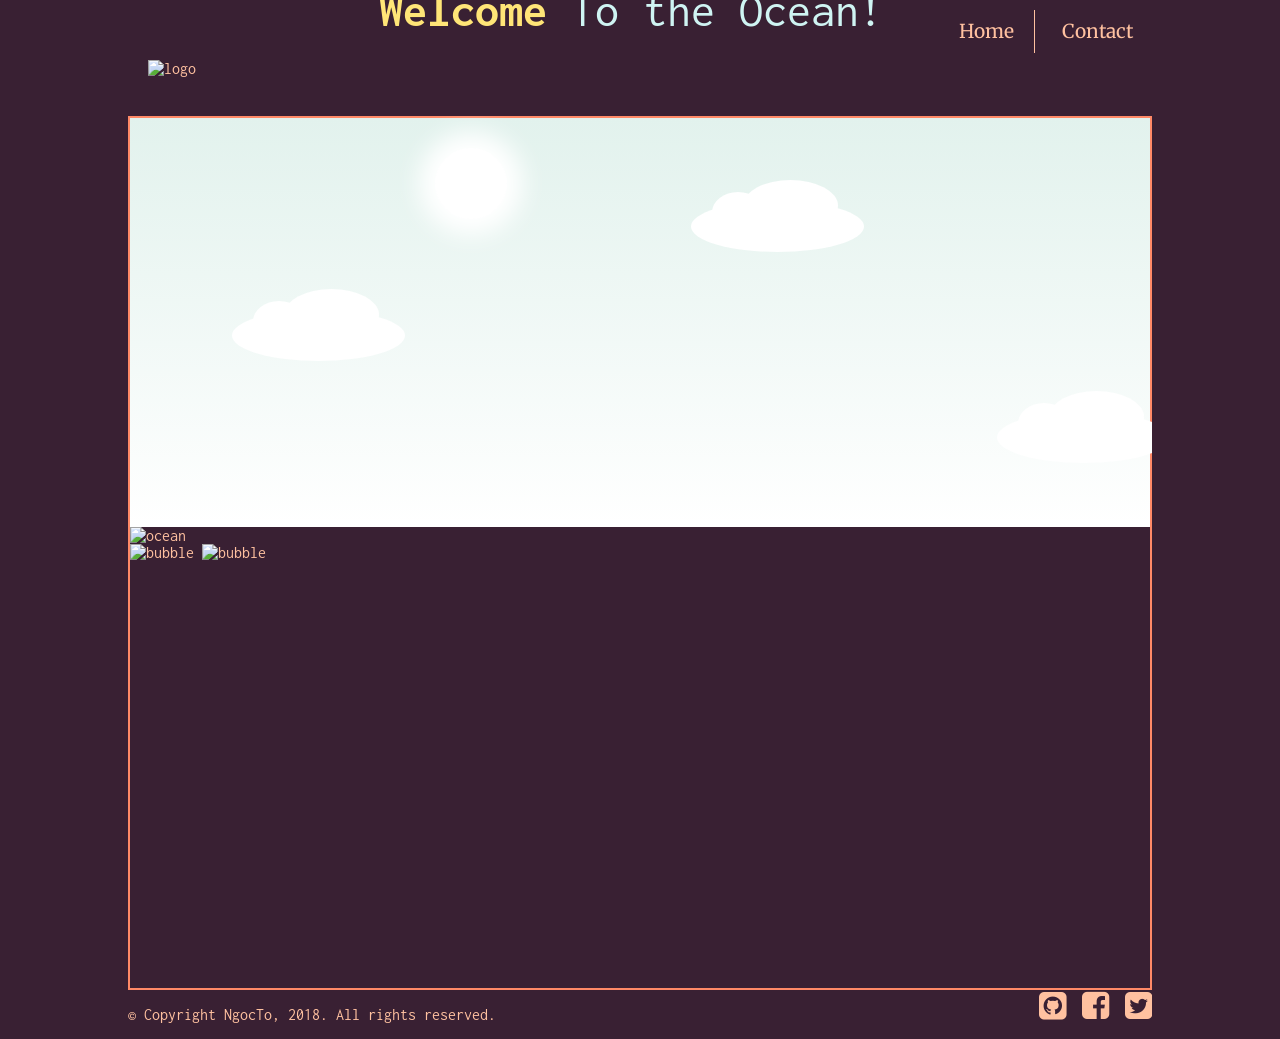
==== assignment5.html @ 6ea0a4e7 "Add files via upload" ====
<!DOCTYPE html>
<html lang="en">
  <head>
	<meta charset="utf-8" />
	<title>Transition &amp; Animation</title>
    <link rel="stylesheet" type="text/css" href="style.css" />
	<link href="https://fonts.googleapis.com/css?family=Inconsolata|Merriweather" rel="stylesheet">
	<link rel="stylesheet" type="text/css" href="https://maxcdn.bootstrapcdn.com/font-awesome/4.7.0/css/font-awesome.min.css" />
  </head>
  <body>
	<header id="header">
	  <div class="page-wrapper">
	      <nav class="main-nav">
			<h2 class="hidden">Main navigation</h2>
		    <ul>
			  <li><a href="assignment5.html">Home</a></li>
			  <li><a href="?contact">Contact</a></li>
		    </ul>
		  </nav>
		<img id="logo" src="images/logo.svg" alt="logo" />
	    <h1>Welcome <span>To the Ocean!</span></h1>
		  
	  </div>
	</header>
	<main id="main">
	  <div class="page-wrapper">
	    <div id="sky-wrapper">
	      <div id="sun"><div></div>
		  </div>
		  <div class="cloud"><div id="cloud1"></div>
		  </div>
		  <div class="cloud"><div id="cloud2"></div>
		  </div>
		  <div class="cloud"><div id="cloud3"></div>
		  </div>
		</div>
	    <div id="ocean-wrapper">
		  <img id="ocean" src="images/ocean.png" alt="ocean"/>
			<div id="test"></div>
			<div id="boat-container">
			  <div id="sail"><div></div></div>
			  <div id="draft"><div></div></div>
			</div>
			  <div class="fish-container">
				<div class="fish"></div>
			  </div>
			  
			  <div id="weed-wrapper">
				<div class="weed"></div>
			  </div>
			  <div id="bubble">
				<img id="bubble1" src="images/bubble1.png" alt="bubble"/>
				<img id="bubble2" src="images/bubble2.png" alt="bubble"/>
			  </div>
		</div>  
	  </div>
	</main>
	<footer id="footer">
	  <div class="page-wrapper">
	    <p>© Copyright NgocTo, 2018. All rights reserved.</p>
	    <div id="social-links">
	      <a href="#"><i class="fa fa-github-square" aria-hidden="true"></i></a>
		  <a href="#"><i class="fa fa-facebook-square" aria-hidden="true"></i></a>
		  <a href="#"><i class="fa fa-twitter-square" aria-hidden="true"></i></a>
	     </div>
	  </div>
	</footer>
  </body>
</html>
---- style.css ----
/****************************************/
/* CONTENT */
/*1.  DESKTOP */
/*1a. GENERAL */
/*1b. HEADER */
/*1c. BANNER */
/*1d. MAIN SESSIONS */
/*1d. FORM */
/*1d. FOOTER */
/*2.  TABLET */
/*3.  PHONE */
/****************************************/
/* DESKTOP */
/* GENERAL */
html {
  box-sizing: border-box;
}
body {
  margin: 0;
  background-color: #392033;
  font-family: 'Inconsolata', monospace;
  color: #ffc1a0;
}
*,
*:before,
*:after {
  box-sizing: inherit;
}
.page-wrapper {
  max-width: 1024px;
  margin: 0 auto;
  position: relative;
  overflow: hidden;
}
.hidden {
  position: absolute;
  left: -10000px;
}
a {
  text-decoration: none;
  color: #ffc1a0;
}
a:hover {
  color: #ffe577;
}
ul {
  padding: 0;
  margin: 0;
}
li {
  display: inline-block;
  list-style: none;
}
/* HEADER */
.main-nav ul {
  position: absolute;
  right: 0;
}
.main-nav li {
  border-right: 1px solid #ffc1a0;
  padding: 0.5em 1em;
  margin-top: 0.5em;
  font-size: 1.2em;
  font-family: 'Merriweather', serif;
}
.main-nav li:last-child {
  border-right: none;
}
#logo {
  max-width: 15%;
  padding: 2%;
  margin-top: 2.5em;
}
#header h1 {
  display: inline-block;
  font-size: 3em;
  color: #ffe577;
  margin-left: 15%;
  top: -1em;
  position: relative;
}
#header h1 span {
  color: #cff4f3;
  font-weight: normal;
}
/* MAIN */
#sky-wrapper {
  background: linear-gradient(to bottom, #e2f2ed, #ffffff);
  width: 100%;
  height: 0;
  padding-bottom: 40%;
  border: 2px solid #ff8967;
  border-bottom: none;
}
#sun div {
  width: 7%;
  height: 0;
  padding-bottom: 7%;
  background-color: #fff;
  border-radius: 50%;
  position: absolute;
  left: 30%;
  top: 2em;
  box-shadow: 0 0 1.5em 1em #fff;
}
.cloud div {
  position: relative;
  top: 2em;
  width: 17%;
  height: 0;
  padding-bottom: 5%;
  border-radius: 50%;
  background-color: #fff;
}
.cloud div::before {
  content: '';
  position: absolute;
  left: 12%;
  top: -16%;
  width: 30%;
  height: 80%;
  border-radius: 50%;
  background-color: #fff;
}
.cloud div::after {
  content: '';
  position: absolute;
  left: 30%;
  top: -40%;
  width: 55%;
  height: 100%;
  border-radius: 50%;
  background-color: #fff;
}
#cloud1 {
  left: 10%;
  top: 12em;
}
#cloud2 {
  left: 55%;
}
#cloud3 {
  left: 85%;
  top: 12em;
}
#ocean-wrapper {
  width: 100%;
  height: 0;
  padding-bottom: 45%;
  border: 2px solid #ff8967;
  border-top: none;
}
/* FOOTER */
#footer p,
#social-links {
  display: inline-block;
}
#social-links {
  float: right;
  font-size: 2em;
}
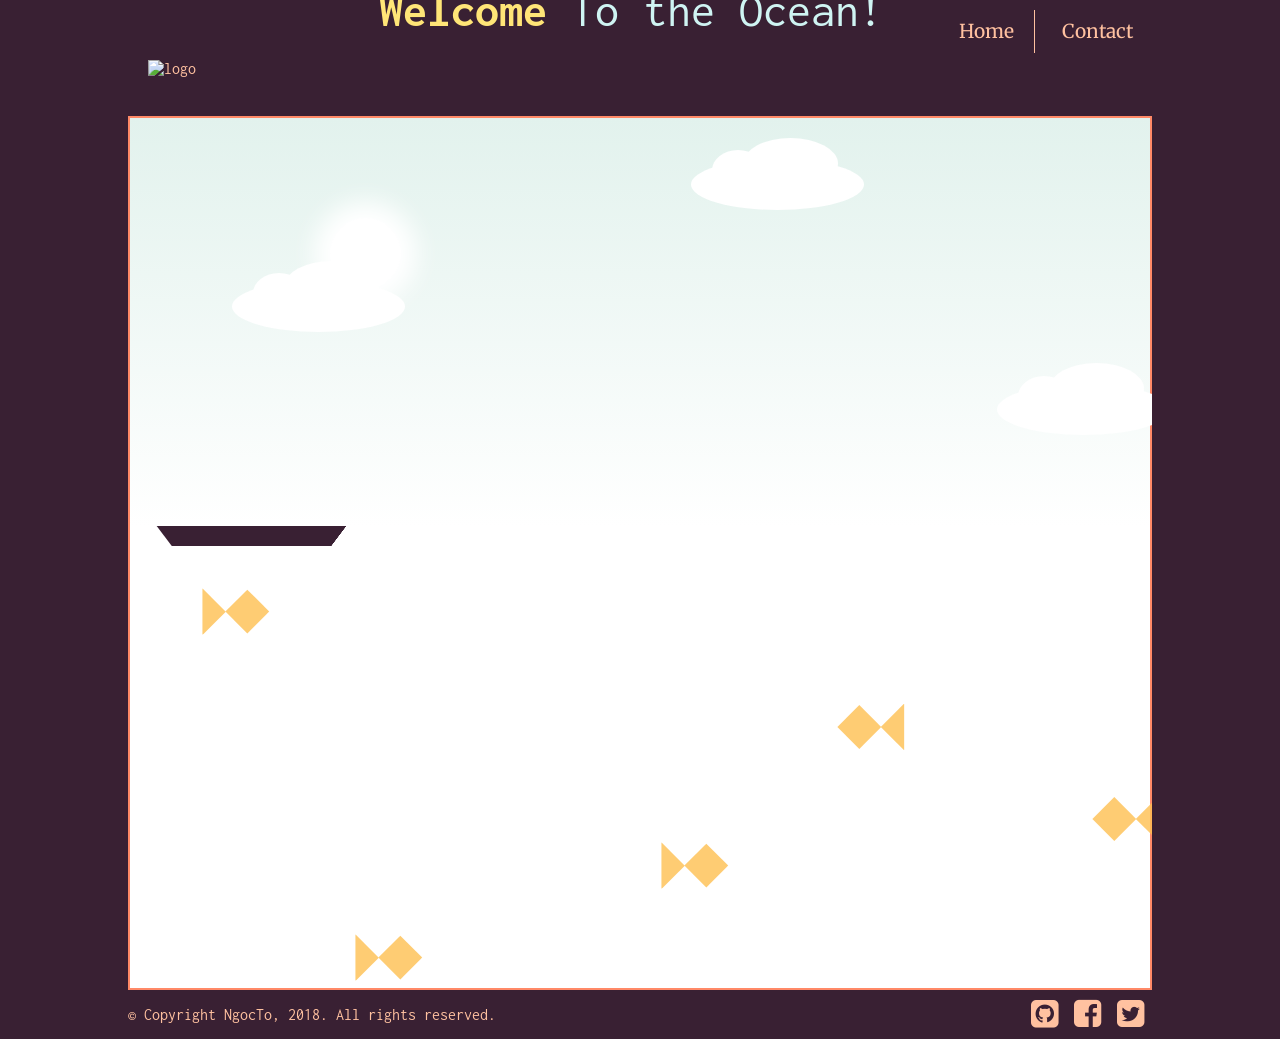
==== commit 81d1a07a: "added more animations" ====
--- a/assignment5.html
+++ b/assignment5.html
@@ -27,31 +27,43 @@
 	    <div id="sky-wrapper">
 	      <div id="sun"><div></div>
 		  </div>
-		  <div class="cloud"><div id="cloud1"></div>
+		  <div class="cloud" id="cloud1">
 		  </div>
-		  <div class="cloud"><div id="cloud2"></div>
+		  <div class="cloud" id="cloud2">
 		  </div>
-		  <div class="cloud"><div id="cloud3"></div>
+		  <div class="cloud" id="cloud3">
 		  </div>
 		</div>
 	    <div id="ocean-wrapper">
-		  <img id="ocean" src="images/ocean.png" alt="ocean"/>
+		  <!-- <img id="ocean" src="images/ocean.png" alt="ocean"/> -->
+		  <div id="ocean"><div></div>
+		  </div>
 			<div id="test"></div>
 			<div id="boat-container">
 			  <div id="sail"><div></div></div>
 			  <div id="draft"><div></div></div>
 			</div>
-			  <div class="fish-container">
-				<div class="fish"></div>
-			  </div>
+			<div class="fish" id="fish1"><div></div>
+			</div>
+			<div class="fish" id="fish2"><div></div>
+			</div>
+			<div class="fish" id="fish3"><div></div>
+			</div>
+			<div class="fish" id="fish4"><div></div>
+			</div>
+			<div class="fish" id="fish5"><div></div>
+			</div>
 			  
 			  <div id="weed-wrapper">
 				<div class="weed"></div>
 			  </div>
-			  <div id="bubble">
-				<img id="bubble1" src="images/bubble1.png" alt="bubble"/>
-				<img id="bubble2" src="images/bubble2.png" alt="bubble"/>
-			  </div>
+			<div>
+			  <img id="bubble-wrapper" src="images/ocean.png" alt="ocean"/>
+			  <img class="bubble" id="bubble1" src="images/bubble1.png" alt="bubble"/>
+			  <img class="bubble" id="bubble2" src="images/bubble2.png" alt="bubble"/>
+			  <img class="bubble" id="bubble3" src="images/bubble2.png" alt="bubble"/>
+			  <img class="bubble" id="bubble4" src="images/bubble1.png" alt="bubble"/>
+			</div>
 		</div>  
 	  </div>
 	</main>
@@ -65,5 +77,6 @@
 	     </div>
 	  </div>
 	</footer>
+	<script src="script.js"></script>
   </body>
 </html>
--- a/style.css
+++ b/style.css
@@ -10,6 +10,7 @@
 /*2.  TABLET */
 /*3.  PHONE */
 /****************************************/
+/* MIXINS */
 /* DESKTOP */
 /* GENERAL */
 html {
@@ -84,6 +85,10 @@
   font-weight: normal;
 }
 /* MAIN */
+#main .page-wrapper {
+  background-color: #fff;
+  z-index: -10;
+}
 #sky-wrapper {
   background: linear-gradient(to bottom, #e2f2ed, #ffffff);
   width: 100%;
@@ -91,6 +96,7 @@
   padding-bottom: 40%;
   border: 2px solid #ff8967;
   border-bottom: none;
+  position: relative;
 }
 #sun div {
   width: 7%;
@@ -99,20 +105,91 @@
   background-color: #fff;
   border-radius: 50%;
   position: absolute;
-  left: 30%;
-  top: 2em;
+  left: 200px;
+  top: 100px;
   box-shadow: 0 0 1.5em 1em #fff;
 }
-.cloud div {
-  position: relative;
+.cloud {
+  position: absolute;
   top: 2em;
   width: 17%;
   height: 0;
   padding-bottom: 5%;
   border-radius: 50%;
   background-color: #fff;
-}
-.cloud div::before {
+  -webkit-animation: cloudmove 25s linear infinite;
+  -moz-animation: cloudmove 25s linear infinite;
+  animation: cloudmove 25s linear infinite;
+}
+@-moz-keyframes cloudmove {
+  50% {
+    transform: translateX(-70%);
+  }
+  100% {
+    transform: translateX(0);
+  }
+}
+@-webkit-keyframes cloudmove {
+  50% {
+    transform: translateX(-70%);
+  }
+  100% {
+    transform: translateX(0);
+  }
+}
+@keyframes cloudmove {
+  50% {
+    transform: translateX(-70%);
+  }
+  100% {
+    transform: translateX(0);
+  }
+}
+.cloud:hover {
+  -webkit-animation: cloudwiggle 1s;
+  -moz-animation: cloudwiggle 1s;
+  animation: cloudwiggle 1s;
+}
+@-moz-keyframes cloudwiggle {
+  10%,
+  90% {
+    transform: rotate(5deg);
+  }
+  30%,
+  80% {
+    transform: rotate(-5deg);
+  }
+  50% {
+    transform: rotate(10deg);
+  }
+}
+@-webkit-keyframes cloudwiggle {
+  10%,
+  90% {
+    transform: rotate(5deg);
+  }
+  30%,
+  80% {
+    transform: rotate(-5deg);
+  }
+  50% {
+    transform: rotate(10deg);
+  }
+}
+@keyframes cloudwiggle {
+  10%,
+  90% {
+    transform: rotate(5deg);
+  }
+  30%,
+  80% {
+    transform: rotate(-5deg);
+  }
+  50% {
+    transform: rotate(10deg);
+  }
+}
+.cloud::before {
   content: '';
   position: absolute;
   left: 12%;
@@ -122,7 +199,7 @@
   border-radius: 50%;
   background-color: #fff;
 }
-.cloud div::after {
+.cloud::after {
   content: '';
   position: absolute;
   left: 30%;
@@ -134,28 +211,248 @@
 }
 #cloud1 {
   left: 10%;
-  top: 12em;
+  top: 40%;
+  animation-delay: 15s;
 }
 #cloud2 {
   left: 55%;
+  top: 10%;
 }
 #cloud3 {
   left: 85%;
-  top: 12em;
+  top: 65%;
+  animation-delay: 7s;
 }
 #ocean-wrapper {
+  position: relative;
   width: 100%;
   height: 0;
   padding-bottom: 45%;
   border: 2px solid #ff8967;
   border-top: none;
 }
+#ocean {
+  position: absolute;
+  width: 100%;
+  height: 100%;
+  background-image: url(images/ocean.png);
+  background-position: 0px 0px;
+  background-repeat: repeat-x;
+  z-index: -5;
+  -webkit-animation: slide 20s ease-in infinite;
+  -moz-animation: slide 20s ease-in infinite;
+  animation: slide 20s ease-in infinite;
+}
+@-moz-keyframes slide {
+  100% {
+    transform: translateX(-100%);
+  }
+}
+@-webkit-keyframes slide {
+  100% {
+    transform: translateX(-100%);
+  }
+}
+@keyframes slide {
+  100% {
+    transform: translateX(-100%);
+  }
+}
+/* BOAT */
+#boat-container {
+  width: 17%;
+  height: 0%;
+  padding-bottom: 10%;
+  position: absolute;
+}
+#draft {
+  position: relative;
+  width: 100%;
+  padding-bottom: 7%;
+  background-color: #392033;
+  transform: perspective(2px) rotateX(-1deg);
+  border: solid 4px #392033;
+  left: 20%;
+}
+/* FISH */
+.fish {
+  position: absolute;
+  width: 3%;
+  height: 0;
+  padding-bottom: 3%;
+  background-color: rgba(254, 192, 81, 0.8);
+  -webkit-transform: rotate(45deg);
+  -moz-transform: rotate(45deg);
+  -ms-transform: rotate(45deg);
+  -o-transform: rotate(45deg);
+}
+.fish div {
+  width: 150%;
+  position: absolute;
+  padding-bottom: 150%;
+  overflow: hidden;
+  left: -75%;
+  top: 25%;
+  -webkit-transform: rotate(-45deg);
+  -moz-transform: rotate(-45deg);
+  -ms-transform: rotate(-45deg);
+  -o-transform: rotate(-45deg);
+}
+.fish div::before {
+  content: "";
+  position: absolute;
+  width: 75%;
+  height: 75%;
+  top: -25%;
+  left: -55%;
+  transform-origin: 0 100%;
+  background-color: rgba(254, 192, 81, 0.8);
+  -webkit-transform: rotate(45deg);
+  -moz-transform: rotate(45deg);
+  -ms-transform: rotate(45deg);
+  -o-transform: rotate(45deg);
+}
+.fish {
+  -webkit-animation: fishmove 25s linear infinite;
+  -moz-animation: fishmove 25s linear infinite;
+  animation: fishmove 25s linear infinite;
+}
+@-moz-keyframes fishmove {
+  50% {
+    transform: translateX(-70%);
+  }
+  100% {
+    transform: translateX();
+  }
+}
+@-webkit-keyframes fishmove {
+  50% {
+    transform: translateX(-70%);
+  }
+  100% {
+    transform: translateX();
+  }
+}
+@keyframes fishmove {
+  50% {
+    transform: translateX(-70%);
+  }
+  100% {
+    transform: translateX();
+  }
+}
+.fish:hover {
+  -webkit-animation: fishwiggle 1s;
+  -moz-animation: fishwiggle 1s;
+  animation: fishwiggle 1s;
+}
+@-moz-keyframes fishwiggle {
+  50% {
+    transform: scale(0.75);
+  }
+  100% {
+    transform: scale(1);
+  }
+}
+@-webkit-keyframes fishwiggle {
+  50% {
+    transform: scale(0.75);
+  }
+  100% {
+    transform: scale(1);
+  }
+}
+@keyframes fishwiggle {
+  50% {
+    transform: scale(0.75);
+  }
+  100% {
+    transform: scale(1);
+  }
+}
+#fish1 {
+  left: 10%;
+  top: 15%;
+}
+#fish2 {
+  left: 55%;
+  top: 70%;
+}
+#fish3 {
+  left: 25%;
+  top: 90%;
+}
+#fish4 {
+  left: 70%;
+  top: 40%;
+  -webkit-transform: rotate(225deg);
+  -moz-transform: rotate(225deg);
+  -ms-transform: rotate(225deg);
+  -o-transform: rotate(225deg);
+}
+#fish5 {
+  left: 95%;
+  top: 60%;
+  -webkit-transform: rotate(225deg);
+  -moz-transform: rotate(225deg);
+  -ms-transform: rotate(225deg);
+  -o-transform: rotate(225deg);
+}
+/* BUBBLES */
+#bubble-wrapper {
+  width: 100%;
+  height: 100%;
+  overflow: hidden;
+  position: absolute;
+  visibility: hidden;
+}
+.bubble {
+  position: absolute;
+  bottom: -3em;
+  transition: all 5s;
+  -webkit-animation: floatup 10s ease-out infinite;
+  -moz-animation: floatup 10s ease-out infinite;
+  animation: floatup 10s ease-out infinite;
+}
+@-moz-keyframes floatup {
+  100% {
+    transform: translateY(-1000%);
+  }
+}
+@-webkit-keyframes floatup {
+  100% {
+    transform: translateY(-1000%);
+  }
+}
+@keyframes floatup {
+  100% {
+    transform: translateY(-1000%);
+  }
+}
+#bubble1 {
+  left: 70%;
+}
+#bubble2 {
+  left: 15%;
+  width: 2%;
+}
+#bubble3 {
+  right: 15%;
+  width: 3%;
+  animation-delay: 4s;
+}
+#bubble4 {
+  left: 5%;
+  width: 4%;
+  animation-delay: 8s;
+}
 /* FOOTER */
 #footer p,
 #social-links {
   display: inline-block;
 }
 #social-links {
+  margin: 0.25em;
+  font-size: 2em;
   float: right;
-  font-size: 2em;
-}
+}
